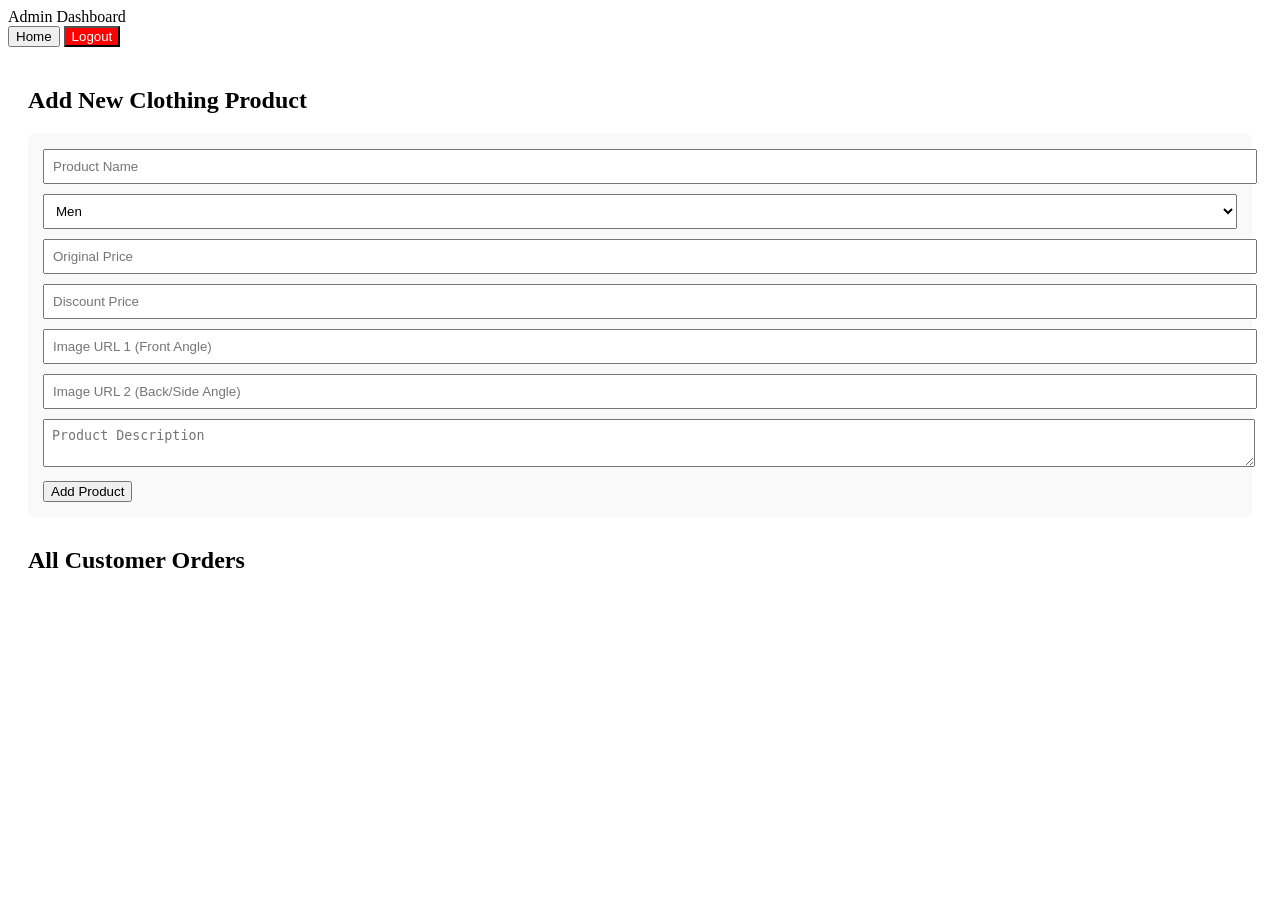
==== templates/admin.html @ 4df63c5f "Add files via upload" ====
<!DOCTYPE html>
<html lang="hi">
<head>
  <meta charset="UTF-8">
  <meta name="viewport" content="width=device-width, initial-scale=1.0">
  <title>Admin Dashboard - Fashion Mart</title>
  <link rel="stylesheet" href="{{ url_for('static', filename='style.css') }}">
</head>
<body>
  <header class="navbar">
    <div class="logo">Admin Dashboard</div>
    <div class="nav-links">
      <button onclick="window.location.href='/'">Home</button>
      <button onclick="logoutAdmin()" style="background:red; color:white;">Logout</button>
    </div>
  </header>

  <div class="container" style="padding: 20px;">
    <h2>Add New Clothing Product</h2>
    <form onsubmit="addNewProduct(event)" style="background:#f9f9f9; padding:15px; border-radius:5px; margin-bottom:30px;">
      <div class="form-group"><input type="text" id="p-name" placeholder="Product Name" required style="width:100%; padding:8px;"></div>
      <div class="form-group" style="margin-top:10px;">
        <select id="p-cat" style="width:100%; padding:8px;">
          <option value="Men">Men</option>
          <option value="Women">Women</option>
          <option value="Kids">Kids</option>
        </select>
      </div>
      <div class="form-group" style="margin-top:10px;"><input type="number" id="p-price" placeholder="Original Price" required style="width:100%; padding:8px;"></div>
      <div class="form-group" style="margin-top:10px;"><input type="number" id="p-disc" placeholder="Discount Price" required style="width:100%; padding:8px;"></div>
      <div class="form-group" style="margin-top:10px;"><input type="text" id="p-img1" placeholder="Image URL 1 (Front Angle)" required style="width:100%; padding:8px;"></div>
      <div class="form-group" style="margin-top:10px;"><input type="text" id="p-img2" placeholder="Image URL 2 (Back/Side Angle)" style="width:100%; padding:8px;"></div>
      <div class="form-group" style="margin-top:10px;"><textarea id="p-desc" placeholder="Product Description" style="width:100%; padding:8px;"></textarea></div>
      <button type="submit" class="submit-order-btn" style="margin-top:10px;">Add Product</button>
    </form>

    <h2>All Customer Orders</h2>
    <div id="admin-orders-container"></div>
  </div>

  <script>
    document.addEventListener("DOMContentLoaded", () => {
      loadAdminOrders();
    });

    function loadAdminOrders() {
      fetch('/api/admin/orders')
      .then(res => res.json())
      .then(orders => {
        const container = document.getElementById('admin-orders-container');
        container.innerHTML = '';
        if(orders.length === 0) {
          container.innerHTML = '<p>No orders received yet.</p>';
          return;
        }
        orders.forEach(o => {
          let itemsText = o.items.map(i => `${i.name} (x${i.qty})`).join(', ');
          container.innerHTML += `
            <div style="border:1px solid #ccc; padding:15px; margin-bottom:10px; border-radius:5px; background:#fff;">
              <p><strong>Order ID:</strong> #${o.id} | <strong>Date:</strong> ${o.date}</p>
              <p><strong>Customer:</strong> ${o.name} (${o.phone})</p>
              <p><strong>Address:</strong> ${o.address}</p>
              <p><strong>Items:</strong> ${itemsText}</p>
              <p><strong>Total:</strong> ₹${o.total}</p>
              <p><strong>Update Status:</strong> 
                <select onchange="updateStatus(${o.id}, this.value)">
                  <option value="Order Placed" ${o.status==='Order Placed'?'selected':''}>Order Placed</option>
                  <option value="Shipped" ${o.status==='Shipped'?'selected':''}>Shipped</option>
                  <option value="Delivered" ${o.status==='Delivered'?'selected':''}>Delivered</option>
                  <option value="Cancelled" ${o.status==='Cancelled'?'selected':''}>Cancelled</option>
                </select>
                <button onclick="deleteOrder(${o.id})" style="background:red; color:white; border:none; padding:5px 10px; margin-left:10px; cursor:pointer;">Delete Order</button>
              </p>
            </div>
          `;
        });
      });
    }

    function updateStatus(orderId, status) {
      fetch('/api/admin/update-status', {
        method: 'PUT',
        headers: {'Content-Type': 'application/json'},
        body: JSON.stringify({ orderId, status })
      }).then(() => alert("Status updated successfully!"));
    }

    function deleteOrder(orderId) {
      if(confirm("Are you sure you want to delete this order?")) {
        fetch(`/api/admin/delete-order/${orderId}`, {method: 'DELETE'})
        .then(() => {
          alert("Order Deleted");
          loadAdminOrders();
        });
      }
    }

    function addNewProduct(e) {
      e.preventDefault();
      const name = document.getElementById('p-name').value;
      const category = document.getElementById('p-cat').value;
      const price = document.getElementById('p-price').value;
      const discountPrice = document.getElementById('p-disc').value;
      const desc = document.getElementById('p-desc').value;
      
      let images = [document.getElementById('p-img1').value];
      let img2 = document.getElementById('p-img2').value;
      if(img2) images.push(img2);

      fetch('/api/add-product', {
        method: 'POST',
        headers: {'Content-Type': 'application/json'},
        body: JSON.stringify({ name, category, price, discountPrice, images, description: desc })
      }).then(res => res.json()).then(data => {
        if(data.status === 'success') {
          alert("Product added successfully!");
          location.reload();
        }
      });
    }

    function logoutAdmin() {
      fetch('/api/logout', {method: 'POST'}).then(() => window.location.href = '/');
    }
  </script>
</body>
</html>
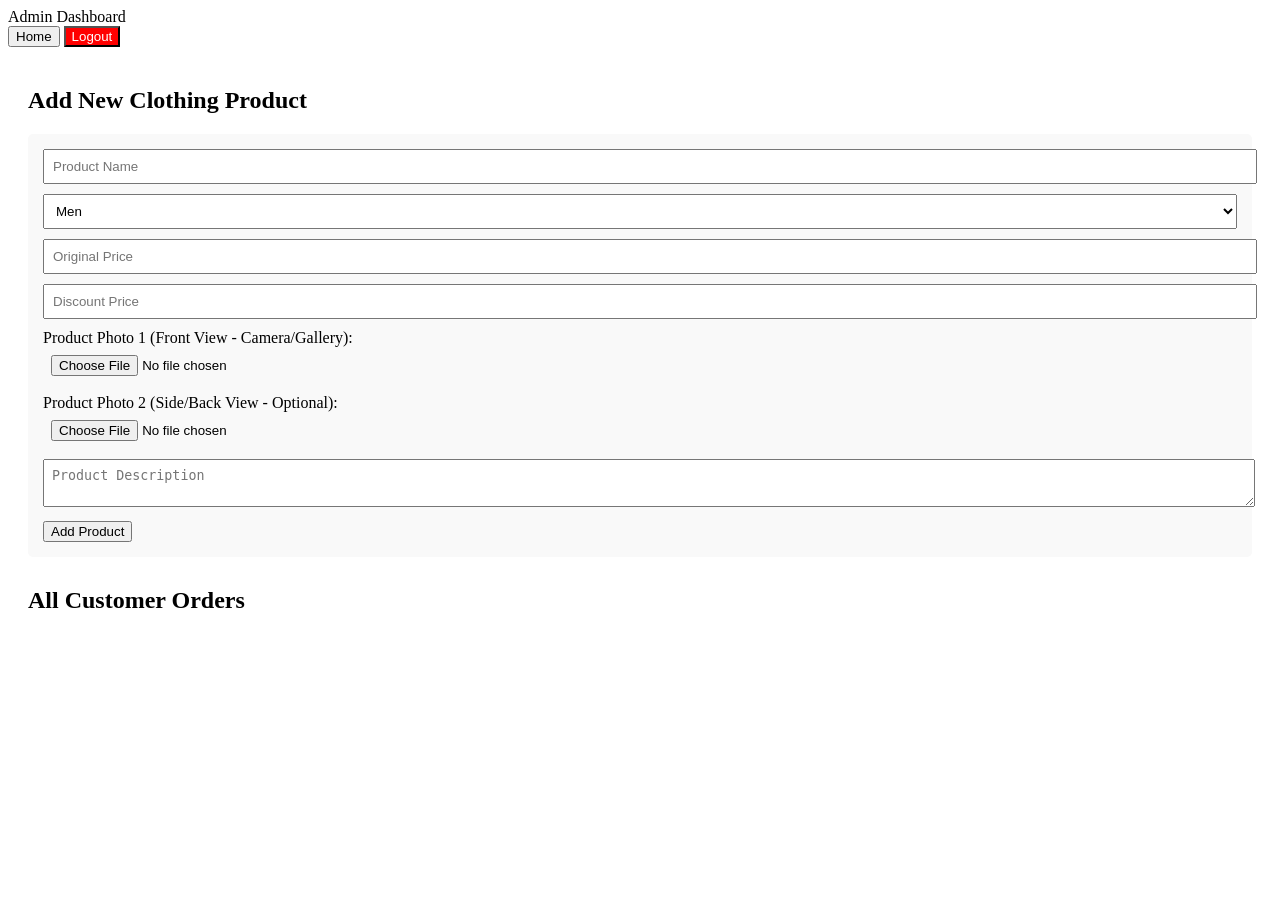
==== commit 3d3d969b: "Update admin.html" ====
--- a/templates/admin.html
+++ b/templates/admin.html
@@ -28,8 +28,16 @@
       </div>
       <div class="form-group" style="margin-top:10px;"><input type="number" id="p-price" placeholder="Original Price" required style="width:100%; padding:8px;"></div>
       <div class="form-group" style="margin-top:10px;"><input type="number" id="p-disc" placeholder="Discount Price" required style="width:100%; padding:8px;"></div>
-      <div class="form-group" style="margin-top:10px;"><input type="text" id="p-img1" placeholder="Image URL 1 (Front Angle)" required style="width:100%; padding:8px;"></div>
-      <div class="form-group" style="margin-top:10px;"><input type="text" id="p-img2" placeholder="Image URL 2 (Back/Side Angle)" style="width:100%; padding:8px;"></div>
+      
+      <div class="form-group" style="margin-top:10px;">
+        <label>Product Photo 1 (Front View - Camera/Gallery):</label>
+        <input type="file" id="p-img1" accept="image/*" required style="width:100%; padding:8px;">
+      </div>
+      <div class="form-group" style="margin-top:10px;">
+        <label>Product Photo 2 (Side/Back View - Optional):</label>
+        <input type="file" id="p-img2" accept="image/*" style="width:100%; padding:8px;">
+      </div>
+
       <div class="form-group" style="margin-top:10px;"><textarea id="p-desc" placeholder="Product Description" style="width:100%; padding:8px;"></textarea></div>
       <button type="submit" class="submit-order-btn" style="margin-top:10px;">Add Product</button>
     </form>
@@ -97,23 +105,25 @@
 
     function addNewProduct(e) {
       e.preventDefault();
-      const name = document.getElementById('p-name').value;
-      const category = document.getElementById('p-cat').value;
-      const price = document.getElementById('p-price').value;
-      const discountPrice = document.getElementById('p-disc').value;
-      const desc = document.getElementById('p-desc').value;
-      
-      let images = [document.getElementById('p-img1').value];
-      let img2 = document.getElementById('p-img2').value;
-      if(img2) images.push(img2);
+      const formData = new FormData();
+      formData.append('name', document.getElementById('p-name').value);
+      formData.append('category', document.getElementById('p-cat').value);
+      formData.append('price', document.getElementById('p-price').value);
+      formData.append('discountPrice', document.getElementById('p-disc').value);
+      formData.append('description', document.getElementById('p-desc').value);
+
+      const img1 = document.getElementById('p-img1').files[0];
+      const img2 = document.getElementById('p-img2').files[0];
+
+      if(img1) formData.append('img1', img1);
+      if(img2) formData.append('img2', img2);
 
       fetch('/api/add-product', {
         method: 'POST',
-        headers: {'Content-Type': 'application/json'},
-        body: JSON.stringify({ name, category, price, discountPrice, images, description: desc })
+        body: formData
       }).then(res => res.json()).then(data => {
         if(data.status === 'success') {
-          alert("Product added successfully!");
+          alert("Product added successfully with photo!");
           location.reload();
         }
       });
@@ -124,4 +134,5 @@
     }
   </script>
 </body>
-</html>
+      </html>
+      
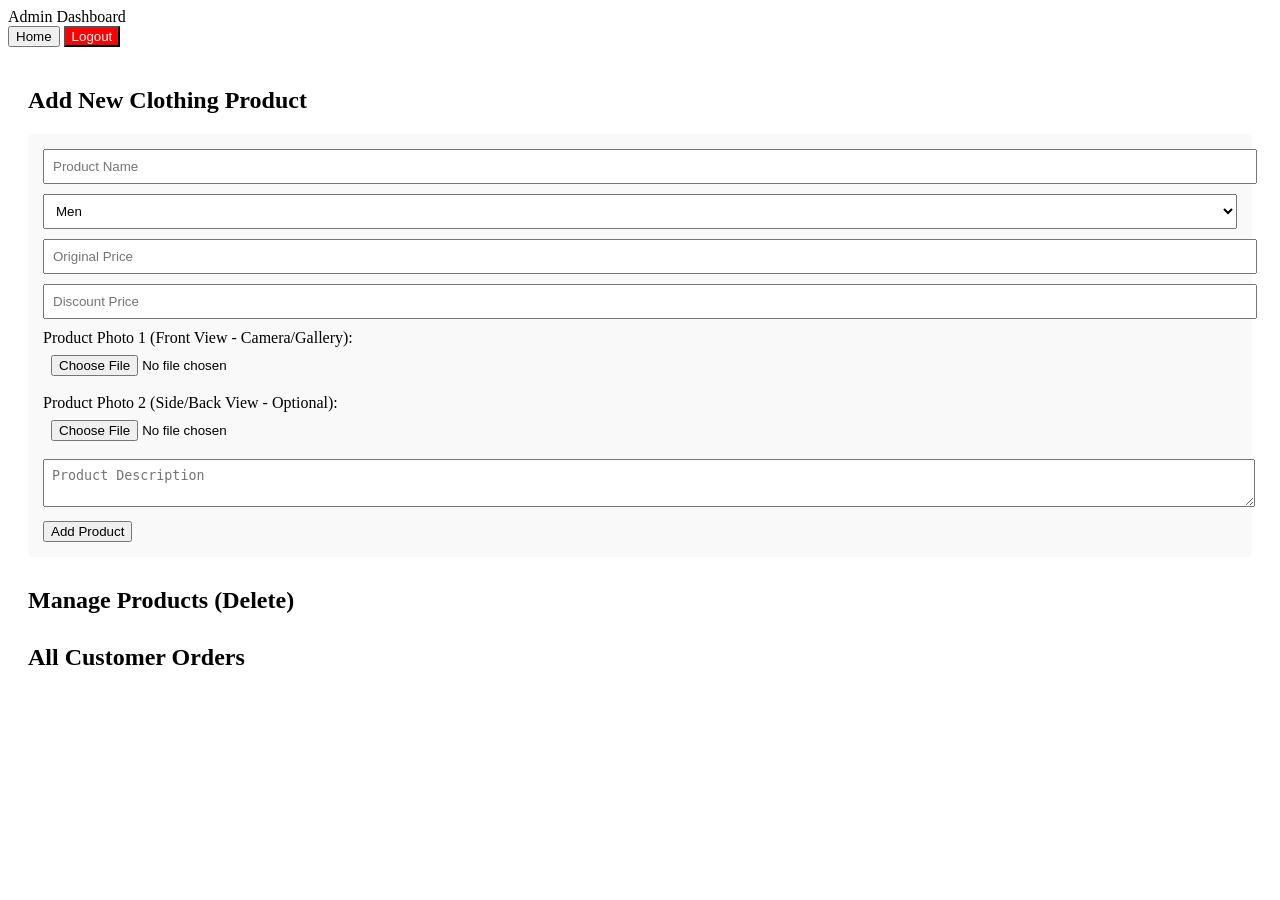
==== commit 6e105147: "Update admin.html" ====
--- a/templates/admin.html
+++ b/templates/admin.html
@@ -42,6 +42,9 @@
       <button type="submit" class="submit-order-btn" style="margin-top:10px;">Add Product</button>
     </form>
 
+    <h2>Manage Products (Delete)</h2>
+    <div id="admin-products-container" style="margin-bottom: 30px;"></div>
+
     <h2>All Customer Orders</h2>
     <div id="admin-orders-container"></div>
   </div>
@@ -49,7 +52,48 @@
   <script>
     document.addEventListener("DOMContentLoaded", () => {
       loadAdminOrders();
+      loadAdminProducts();
     });
+
+    function loadAdminProducts() {
+      fetch('/api/products')
+      .then(res => res.json())
+      .then(products => {
+        const container = document.getElementById('admin-products-container');
+        container.innerHTML = '';
+        if(products.length === 0) {
+          container.innerHTML = '<p>No products available.</p>';
+          return;
+        }
+        products.forEach(p => {
+          container.innerHTML += `
+            <div style="display: flex; align-items: center; justify-content: space-between; border:1px solid #ccc; padding:10px; margin-bottom:8px; border-radius:5px; background:#fff;">
+              <div style="display: flex; align-items: center; gap: 10px;">
+                <img src="${p.images[0]}" width="50" height="50" style="object-fit:cover; border-radius:4px;">
+                <div>
+                  <h4>${p.name}</h4>
+                  <p>₹${p.discountPrice} (${p.category})</p>
+                </div>
+              </div>
+              <button onclick="deleteProduct(${p.id})" style="background:red; color:white; border:none; padding:6px 12px; cursor:pointer; border-radius:4px;">Delete Product</button>
+            </div>
+          `;
+        });
+      });
+    }
+
+    function deleteProduct(productId) {
+      if(confirm("Are you sure you want to delete this product?")) {
+        fetch(`/api/admin/delete-product/${productId}`, {method: 'DELETE'})
+        .then(res => res.json())
+        .then(data => {
+          if(data.status === 'success') {
+            alert("Product deleted successfully!");
+            loadAdminProducts();
+          }
+        });
+      }
+    }
 
     function loadAdminOrders() {
       fetch('/api/admin/orders')
@@ -134,5 +178,5 @@
     }
   </script>
 </body>
-      </html>
-      
+          </html>
+          
